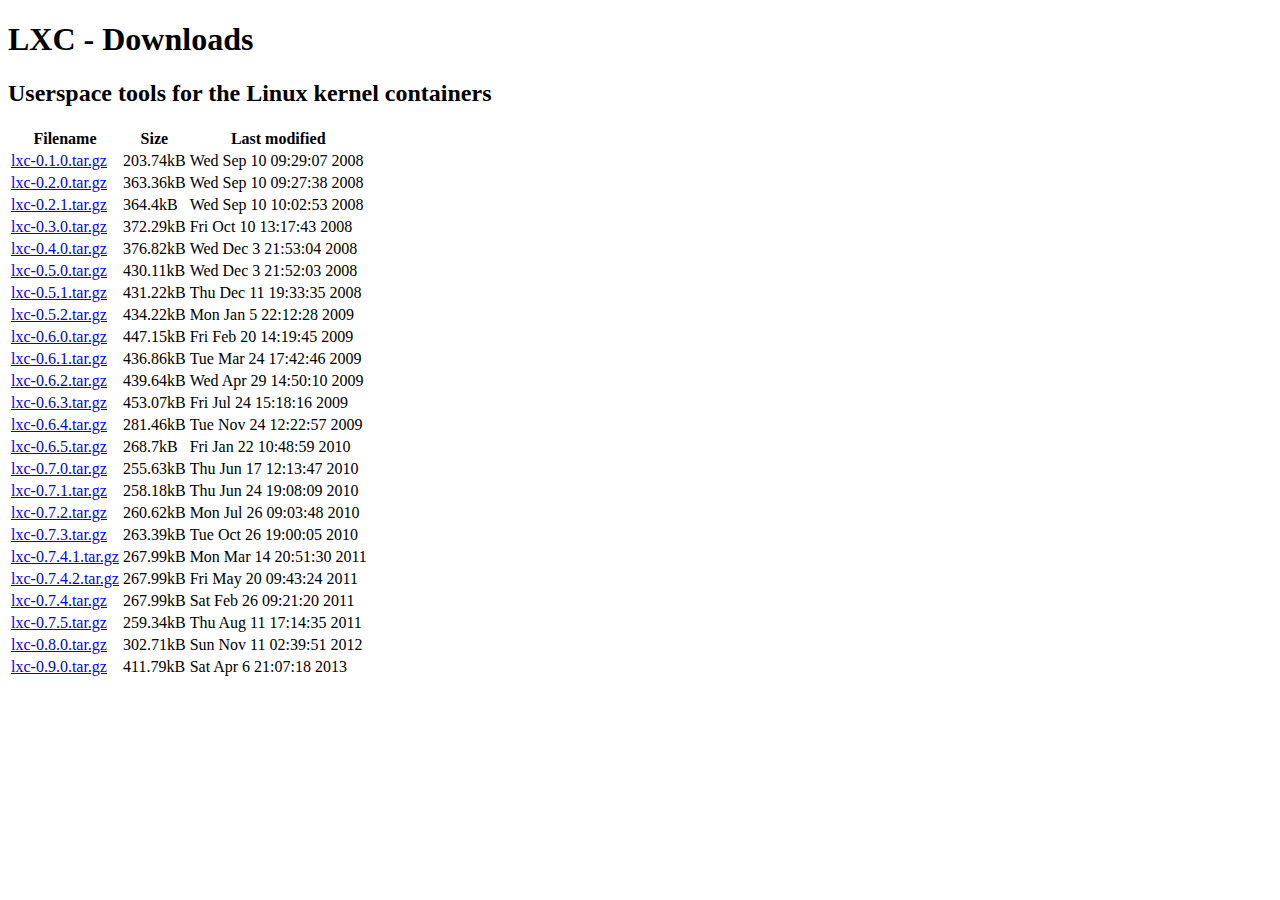
==== downloads/index.html @ fcd8f036 "Update for smaller screens" ====
<!DOCTYPE html>
<html>
  <head>
    <meta charset='utf-8' />
    <meta http-equiv="X-UA-Compatible" content="chrome=1" />
    <meta name="description" content="LXC - Linux Containers : Userspace tools for the Linux kernel containers" />

    <link rel="stylesheet" type="text/css" media="screen" href="../stylesheets/stylesheet.css">

    <title>LXC - Linux Containers - Downloads</title>
    <script type="text/javascript">

  var _gaq = _gaq || [];
  _gaq.push(['_setAccount', 'UA-45204001-1']);
  _gaq.push(['_setDomainName', 'linuxcontainers.org']);
  _gaq.push(['_trackPageview']);

  (function() {
    var ga = document.createElement('script'); ga.type = 'text/javascript'; ga.async = true;
    ga.src = ('https:' == document.location.protocol ? 'https://ssl' : 'http://www') + '.google-analytics.com/ga.js';
    var s = document.getElementsByTagName('script')[0]; s.parentNode.insertBefore(ga, s);
  })();

    </script>
  </head>

  <body>
    <!-- HEADER -->
    <div id="header_wrap" class="outer">
      <header class="inner">
        <h1 id="project_title">LXC - Downloads</h1>
        <h2 id="project_tagline">Userspace tools for the Linux kernel containers</h2>
      </header>
    </div>

    <!-- MAIN CONTENT -->
    <div id="main_content_wrap" class="outer">
      <section id="main_content" class="inner">
            <table>
        <tr>
            <th>Filename</th>
            <th>Size</th>
            <th>Last modified</th>
        </tr>
        <tr>
            <td><a href="lxc-0.1.0.tar.gz">lxc-0.1.0.tar.gz</a></td>
            <td>203.74kB</td>
            <td>Wed Sep 10 09:29:07 2008</td>
        </tr>
        <tr>
            <td><a href="lxc-0.2.0.tar.gz">lxc-0.2.0.tar.gz</a></td>
            <td>363.36kB</td>
            <td>Wed Sep 10 09:27:38 2008</td>
        </tr>
        <tr>
            <td><a href="lxc-0.2.1.tar.gz">lxc-0.2.1.tar.gz</a></td>
            <td>364.4kB</td>
            <td>Wed Sep 10 10:02:53 2008</td>
        </tr>
        <tr>
            <td><a href="lxc-0.3.0.tar.gz">lxc-0.3.0.tar.gz</a></td>
            <td>372.29kB</td>
            <td>Fri Oct 10 13:17:43 2008</td>
        </tr>
        <tr>
            <td><a href="lxc-0.4.0.tar.gz">lxc-0.4.0.tar.gz</a></td>
            <td>376.82kB</td>
            <td>Wed Dec  3 21:53:04 2008</td>
        </tr>
        <tr>
            <td><a href="lxc-0.5.0.tar.gz">lxc-0.5.0.tar.gz</a></td>
            <td>430.11kB</td>
            <td>Wed Dec  3 21:52:03 2008</td>
        </tr>
        <tr>
            <td><a href="lxc-0.5.1.tar.gz">lxc-0.5.1.tar.gz</a></td>
            <td>431.22kB</td>
            <td>Thu Dec 11 19:33:35 2008</td>
        </tr>
        <tr>
            <td><a href="lxc-0.5.2.tar.gz">lxc-0.5.2.tar.gz</a></td>
            <td>434.22kB</td>
            <td>Mon Jan  5 22:12:28 2009</td>
        </tr>
        <tr>
            <td><a href="lxc-0.6.0.tar.gz">lxc-0.6.0.tar.gz</a></td>
            <td>447.15kB</td>
            <td>Fri Feb 20 14:19:45 2009</td>
        </tr>
        <tr>
            <td><a href="lxc-0.6.1.tar.gz">lxc-0.6.1.tar.gz</a></td>
            <td>436.86kB</td>
            <td>Tue Mar 24 17:42:46 2009</td>
        </tr>
        <tr>
            <td><a href="lxc-0.6.2.tar.gz">lxc-0.6.2.tar.gz</a></td>
            <td>439.64kB</td>
            <td>Wed Apr 29 14:50:10 2009</td>
        </tr>
        <tr>
            <td><a href="lxc-0.6.3.tar.gz">lxc-0.6.3.tar.gz</a></td>
            <td>453.07kB</td>
            <td>Fri Jul 24 15:18:16 2009</td>
        </tr>
        <tr>
            <td><a href="lxc-0.6.4.tar.gz">lxc-0.6.4.tar.gz</a></td>
            <td>281.46kB</td>
            <td>Tue Nov 24 12:22:57 2009</td>
        </tr>
        <tr>
            <td><a href="lxc-0.6.5.tar.gz">lxc-0.6.5.tar.gz</a></td>
            <td>268.7kB</td>
            <td>Fri Jan 22 10:48:59 2010</td>
        </tr>
        <tr>
            <td><a href="lxc-0.7.0.tar.gz">lxc-0.7.0.tar.gz</a></td>
            <td>255.63kB</td>
            <td>Thu Jun 17 12:13:47 2010</td>
        </tr>
        <tr>
            <td><a href="lxc-0.7.1.tar.gz">lxc-0.7.1.tar.gz</a></td>
            <td>258.18kB</td>
            <td>Thu Jun 24 19:08:09 2010</td>
        </tr>
        <tr>
            <td><a href="lxc-0.7.2.tar.gz">lxc-0.7.2.tar.gz</a></td>
            <td>260.62kB</td>
            <td>Mon Jul 26 09:03:48 2010</td>
        </tr>
        <tr>
            <td><a href="lxc-0.7.3.tar.gz">lxc-0.7.3.tar.gz</a></td>
            <td>263.39kB</td>
            <td>Tue Oct 26 19:00:05 2010</td>
        </tr>
        <tr>
            <td><a href="lxc-0.7.4.1.tar.gz">lxc-0.7.4.1.tar.gz</a></td>
            <td>267.99kB</td>
            <td>Mon Mar 14 20:51:30 2011</td>
        </tr>
        <tr>
            <td><a href="lxc-0.7.4.2.tar.gz">lxc-0.7.4.2.tar.gz</a></td>
            <td>267.99kB</td>
            <td>Fri May 20 09:43:24 2011</td>
        </tr>
        <tr>
            <td><a href="lxc-0.7.4.tar.gz">lxc-0.7.4.tar.gz</a></td>
            <td>267.99kB</td>
            <td>Sat Feb 26 09:21:20 2011</td>
        </tr>
        <tr>
            <td><a href="lxc-0.7.5.tar.gz">lxc-0.7.5.tar.gz</a></td>
            <td>259.34kB</td>
            <td>Thu Aug 11 17:14:35 2011</td>
        </tr>
        <tr>
            <td><a href="lxc-0.8.0.tar.gz">lxc-0.8.0.tar.gz</a></td>
            <td>302.71kB</td>
            <td>Sun Nov 11 02:39:51 2012</td>
        </tr>
        <tr>
            <td><a href="lxc-0.9.0.tar.gz">lxc-0.9.0.tar.gz</a></td>
            <td>411.79kB</td>
            <td>Sat Apr  6 21:07:18 2013</td>
        </tr>
    </table>
      </section>
    </div>
  </body>
</html>
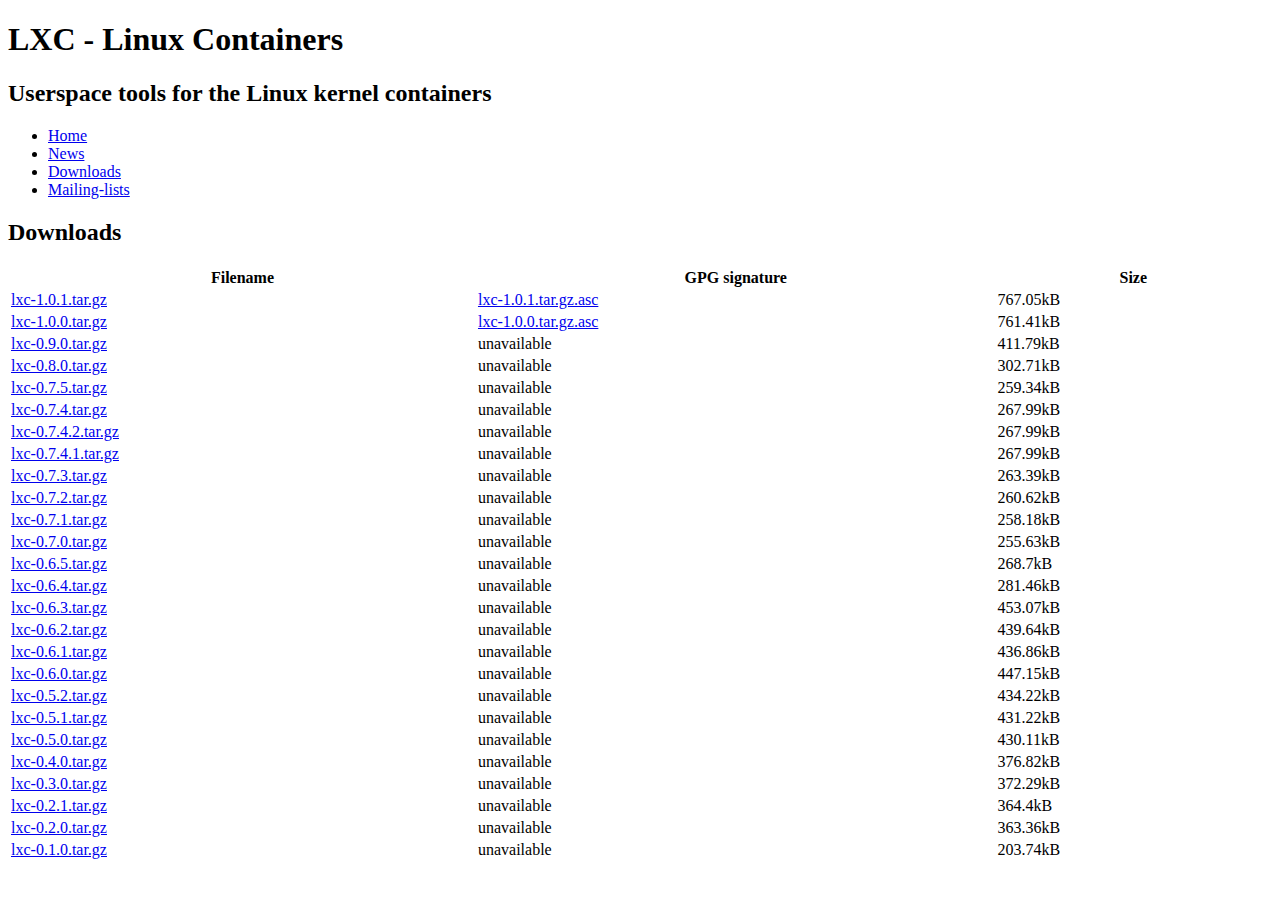
==== commit 5a90f358: "Add lxc 1.0.1" ====
--- a/downloads/index.html
+++ b/downloads/index.html
@@ -28,139 +28,158 @@
     <!-- HEADER -->
     <div id="header_wrap" class="outer">
       <header class="inner">
-        <h1 id="project_title">LXC - Downloads</h1>
+        <h1 id="project_title">LXC - Linux Containers</h1>
         <h2 id="project_tagline">Userspace tools for the Linux kernel containers</h2>
+
+        <ul class="nav">
+          <li><a href="/">Home</a></li>
+          <li><a href="/news">News</a></li>
+          <li><a href="/downloads">Downloads</a></li>
+          <li><a href="https://lists.linuxcontainers.org">Mailing-lists</a></li>
+        </ul>
       </header>
     </div>
 
     <!-- MAIN CONTENT -->
     <div id="main_content_wrap" class="outer">
       <section id="main_content" class="inner">
-            <table>
+        <h2>Downloads</h2>
+
+            <table width="100%">
         <tr>
             <th>Filename</th>
+            <th>GPG signature</th>
             <th>Size</th>
-            <th>Last modified</th>
+        </tr>
+        <tr>
+            <td><a href="lxc-1.0.1.tar.gz">lxc-1.0.1.tar.gz</a></td>
+            <td> <a href="lxc-1.0.1.tar.gz.asc">lxc-1.0.1.tar.gz.asc</a></td>
+            <td>767.05kB</td>
+        </tr>
+        <tr>
+            <td><a href="lxc-1.0.0.tar.gz">lxc-1.0.0.tar.gz</a></td>
+            <td> <a href="lxc-1.0.0.tar.gz.asc">lxc-1.0.0.tar.gz.asc</a></td>
+            <td>761.41kB</td>
+        </tr>
+        <tr>
+            <td><a href="lxc-0.9.0.tar.gz">lxc-0.9.0.tar.gz</a></td>
+            <td>unavailable</td>
+            <td>411.79kB</td>
+        </tr>
+        <tr>
+            <td><a href="lxc-0.8.0.tar.gz">lxc-0.8.0.tar.gz</a></td>
+            <td>unavailable</td>
+            <td>302.71kB</td>
+        </tr>
+        <tr>
+            <td><a href="lxc-0.7.5.tar.gz">lxc-0.7.5.tar.gz</a></td>
+            <td>unavailable</td>
+            <td>259.34kB</td>
+        </tr>
+        <tr>
+            <td><a href="lxc-0.7.4.tar.gz">lxc-0.7.4.tar.gz</a></td>
+            <td>unavailable</td>
+            <td>267.99kB</td>
+        </tr>
+        <tr>
+            <td><a href="lxc-0.7.4.2.tar.gz">lxc-0.7.4.2.tar.gz</a></td>
+            <td>unavailable</td>
+            <td>267.99kB</td>
+        </tr>
+        <tr>
+            <td><a href="lxc-0.7.4.1.tar.gz">lxc-0.7.4.1.tar.gz</a></td>
+            <td>unavailable</td>
+            <td>267.99kB</td>
+        </tr>
+        <tr>
+            <td><a href="lxc-0.7.3.tar.gz">lxc-0.7.3.tar.gz</a></td>
+            <td>unavailable</td>
+            <td>263.39kB</td>
+        </tr>
+        <tr>
+            <td><a href="lxc-0.7.2.tar.gz">lxc-0.7.2.tar.gz</a></td>
+            <td>unavailable</td>
+            <td>260.62kB</td>
+        </tr>
+        <tr>
+            <td><a href="lxc-0.7.1.tar.gz">lxc-0.7.1.tar.gz</a></td>
+            <td>unavailable</td>
+            <td>258.18kB</td>
+        </tr>
+        <tr>
+            <td><a href="lxc-0.7.0.tar.gz">lxc-0.7.0.tar.gz</a></td>
+            <td>unavailable</td>
+            <td>255.63kB</td>
+        </tr>
+        <tr>
+            <td><a href="lxc-0.6.5.tar.gz">lxc-0.6.5.tar.gz</a></td>
+            <td>unavailable</td>
+            <td>268.7kB</td>
+        </tr>
+        <tr>
+            <td><a href="lxc-0.6.4.tar.gz">lxc-0.6.4.tar.gz</a></td>
+            <td>unavailable</td>
+            <td>281.46kB</td>
+        </tr>
+        <tr>
+            <td><a href="lxc-0.6.3.tar.gz">lxc-0.6.3.tar.gz</a></td>
+            <td>unavailable</td>
+            <td>453.07kB</td>
+        </tr>
+        <tr>
+            <td><a href="lxc-0.6.2.tar.gz">lxc-0.6.2.tar.gz</a></td>
+            <td>unavailable</td>
+            <td>439.64kB</td>
+        </tr>
+        <tr>
+            <td><a href="lxc-0.6.1.tar.gz">lxc-0.6.1.tar.gz</a></td>
+            <td>unavailable</td>
+            <td>436.86kB</td>
+        </tr>
+        <tr>
+            <td><a href="lxc-0.6.0.tar.gz">lxc-0.6.0.tar.gz</a></td>
+            <td>unavailable</td>
+            <td>447.15kB</td>
+        </tr>
+        <tr>
+            <td><a href="lxc-0.5.2.tar.gz">lxc-0.5.2.tar.gz</a></td>
+            <td>unavailable</td>
+            <td>434.22kB</td>
+        </tr>
+        <tr>
+            <td><a href="lxc-0.5.1.tar.gz">lxc-0.5.1.tar.gz</a></td>
+            <td>unavailable</td>
+            <td>431.22kB</td>
+        </tr>
+        <tr>
+            <td><a href="lxc-0.5.0.tar.gz">lxc-0.5.0.tar.gz</a></td>
+            <td>unavailable</td>
+            <td>430.11kB</td>
+        </tr>
+        <tr>
+            <td><a href="lxc-0.4.0.tar.gz">lxc-0.4.0.tar.gz</a></td>
+            <td>unavailable</td>
+            <td>376.82kB</td>
+        </tr>
+        <tr>
+            <td><a href="lxc-0.3.0.tar.gz">lxc-0.3.0.tar.gz</a></td>
+            <td>unavailable</td>
+            <td>372.29kB</td>
+        </tr>
+        <tr>
+            <td><a href="lxc-0.2.1.tar.gz">lxc-0.2.1.tar.gz</a></td>
+            <td>unavailable</td>
+            <td>364.4kB</td>
+        </tr>
+        <tr>
+            <td><a href="lxc-0.2.0.tar.gz">lxc-0.2.0.tar.gz</a></td>
+            <td>unavailable</td>
+            <td>363.36kB</td>
         </tr>
         <tr>
             <td><a href="lxc-0.1.0.tar.gz">lxc-0.1.0.tar.gz</a></td>
+            <td>unavailable</td>
             <td>203.74kB</td>
-            <td>Wed Sep 10 09:29:07 2008</td>
-        </tr>
-        <tr>
-            <td><a href="lxc-0.2.0.tar.gz">lxc-0.2.0.tar.gz</a></td>
-            <td>363.36kB</td>
-            <td>Wed Sep 10 09:27:38 2008</td>
-        </tr>
-        <tr>
-            <td><a href="lxc-0.2.1.tar.gz">lxc-0.2.1.tar.gz</a></td>
-            <td>364.4kB</td>
-            <td>Wed Sep 10 10:02:53 2008</td>
-        </tr>
-        <tr>
-            <td><a href="lxc-0.3.0.tar.gz">lxc-0.3.0.tar.gz</a></td>
-            <td>372.29kB</td>
-            <td>Fri Oct 10 13:17:43 2008</td>
-        </tr>
-        <tr>
-            <td><a href="lxc-0.4.0.tar.gz">lxc-0.4.0.tar.gz</a></td>
-            <td>376.82kB</td>
-            <td>Wed Dec  3 21:53:04 2008</td>
-        </tr>
-        <tr>
-            <td><a href="lxc-0.5.0.tar.gz">lxc-0.5.0.tar.gz</a></td>
-            <td>430.11kB</td>
-            <td>Wed Dec  3 21:52:03 2008</td>
-        </tr>
-        <tr>
-            <td><a href="lxc-0.5.1.tar.gz">lxc-0.5.1.tar.gz</a></td>
-            <td>431.22kB</td>
-            <td>Thu Dec 11 19:33:35 2008</td>
-        </tr>
-        <tr>
-            <td><a href="lxc-0.5.2.tar.gz">lxc-0.5.2.tar.gz</a></td>
-            <td>434.22kB</td>
-            <td>Mon Jan  5 22:12:28 2009</td>
-        </tr>
-        <tr>
-            <td><a href="lxc-0.6.0.tar.gz">lxc-0.6.0.tar.gz</a></td>
-            <td>447.15kB</td>
-            <td>Fri Feb 20 14:19:45 2009</td>
-        </tr>
-        <tr>
-            <td><a href="lxc-0.6.1.tar.gz">lxc-0.6.1.tar.gz</a></td>
-            <td>436.86kB</td>
-            <td>Tue Mar 24 17:42:46 2009</td>
-        </tr>
-        <tr>
-            <td><a href="lxc-0.6.2.tar.gz">lxc-0.6.2.tar.gz</a></td>
-            <td>439.64kB</td>
-            <td>Wed Apr 29 14:50:10 2009</td>
-        </tr>
-        <tr>
-            <td><a href="lxc-0.6.3.tar.gz">lxc-0.6.3.tar.gz</a></td>
-            <td>453.07kB</td>
-            <td>Fri Jul 24 15:18:16 2009</td>
-        </tr>
-        <tr>
-            <td><a href="lxc-0.6.4.tar.gz">lxc-0.6.4.tar.gz</a></td>
-            <td>281.46kB</td>
-            <td>Tue Nov 24 12:22:57 2009</td>
-        </tr>
-        <tr>
-            <td><a href="lxc-0.6.5.tar.gz">lxc-0.6.5.tar.gz</a></td>
-            <td>268.7kB</td>
-            <td>Fri Jan 22 10:48:59 2010</td>
-        </tr>
-        <tr>
-            <td><a href="lxc-0.7.0.tar.gz">lxc-0.7.0.tar.gz</a></td>
-            <td>255.63kB</td>
-            <td>Thu Jun 17 12:13:47 2010</td>
-        </tr>
-        <tr>
-            <td><a href="lxc-0.7.1.tar.gz">lxc-0.7.1.tar.gz</a></td>
-            <td>258.18kB</td>
-            <td>Thu Jun 24 19:08:09 2010</td>
-        </tr>
-        <tr>
-            <td><a href="lxc-0.7.2.tar.gz">lxc-0.7.2.tar.gz</a></td>
-            <td>260.62kB</td>
-            <td>Mon Jul 26 09:03:48 2010</td>
-        </tr>
-        <tr>
-            <td><a href="lxc-0.7.3.tar.gz">lxc-0.7.3.tar.gz</a></td>
-            <td>263.39kB</td>
-            <td>Tue Oct 26 19:00:05 2010</td>
-        </tr>
-        <tr>
-            <td><a href="lxc-0.7.4.1.tar.gz">lxc-0.7.4.1.tar.gz</a></td>
-            <td>267.99kB</td>
-            <td>Mon Mar 14 20:51:30 2011</td>
-        </tr>
-        <tr>
-            <td><a href="lxc-0.7.4.2.tar.gz">lxc-0.7.4.2.tar.gz</a></td>
-            <td>267.99kB</td>
-            <td>Fri May 20 09:43:24 2011</td>
-        </tr>
-        <tr>
-            <td><a href="lxc-0.7.4.tar.gz">lxc-0.7.4.tar.gz</a></td>
-            <td>267.99kB</td>
-            <td>Sat Feb 26 09:21:20 2011</td>
-        </tr>
-        <tr>
-            <td><a href="lxc-0.7.5.tar.gz">lxc-0.7.5.tar.gz</a></td>
-            <td>259.34kB</td>
-            <td>Thu Aug 11 17:14:35 2011</td>
-        </tr>
-        <tr>
-            <td><a href="lxc-0.8.0.tar.gz">lxc-0.8.0.tar.gz</a></td>
-            <td>302.71kB</td>
-            <td>Sun Nov 11 02:39:51 2012</td>
-        </tr>
-        <tr>
-            <td><a href="lxc-0.9.0.tar.gz">lxc-0.9.0.tar.gz</a></td>
-            <td>411.79kB</td>
-            <td>Sat Apr  6 21:07:18 2013</td>
         </tr>
     </table>
       </section>
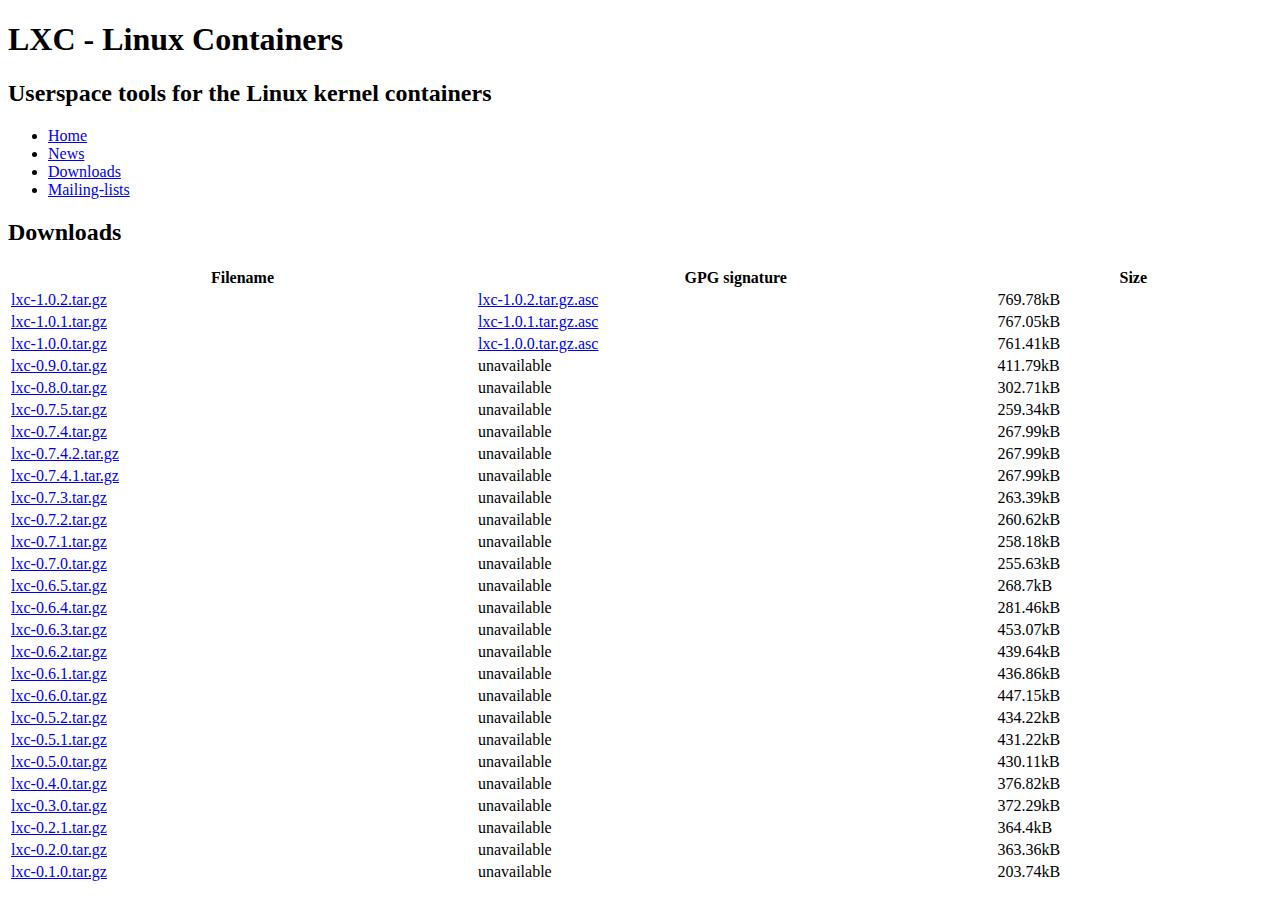
==== commit bed90088: "Add lxc 1.0.2" ====
--- a/downloads/index.html
+++ b/downloads/index.html
@@ -50,6 +50,11 @@
             <th>Filename</th>
             <th>GPG signature</th>
             <th>Size</th>
+        </tr>
+        <tr>
+            <td><a href="lxc-1.0.2.tar.gz">lxc-1.0.2.tar.gz</a></td>
+            <td> <a href="lxc-1.0.2.tar.gz.asc">lxc-1.0.2.tar.gz.asc</a></td>
+            <td>769.78kB</td>
         </tr>
         <tr>
             <td><a href="lxc-1.0.1.tar.gz">lxc-1.0.1.tar.gz</a></td>
